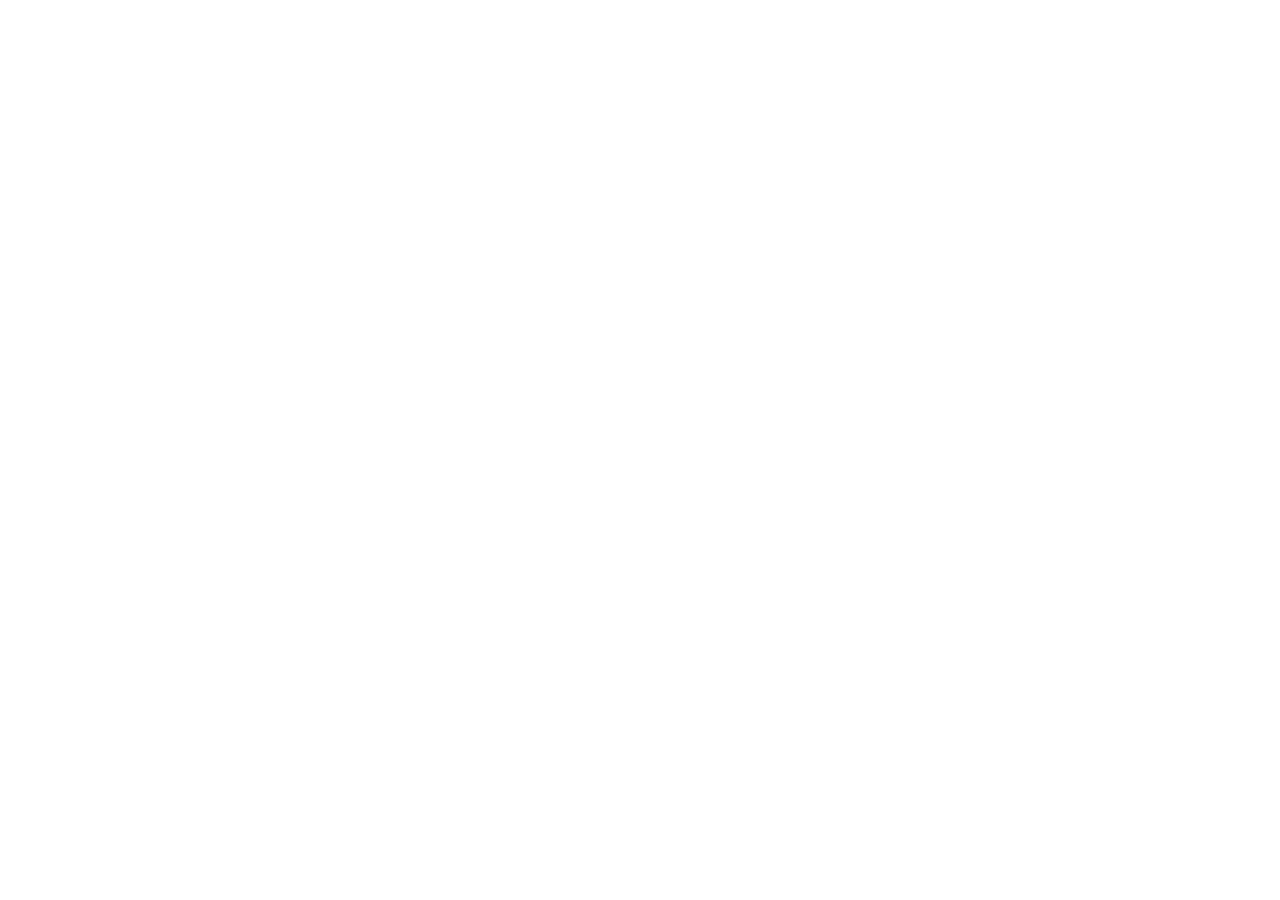
==== index.html @ e3a9a611 "Files added" ====
<!DOCTYPE html>
<html lang="en">
<head>
    <meta charset="UTF-8">
    <meta name="viewport" content="width=device-width, initial-scale=1.0">
    <title>Balgarh Prakalp</title>
    <link rel="stylesheet" href="style.css">
</head>
<body>
    
</body>
</html>
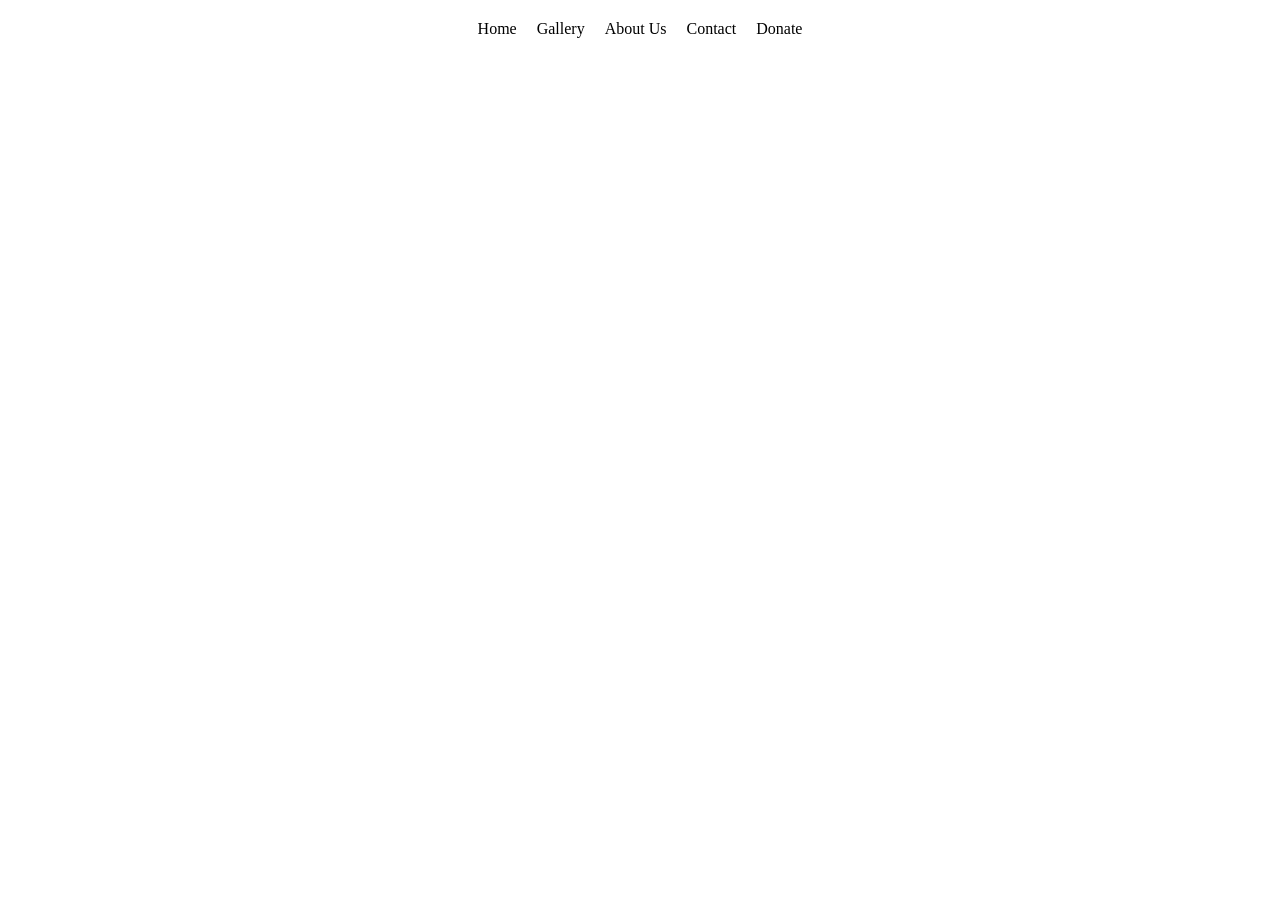
==== commit f2f7b79e: "Nav bar" ====
--- a/index.html
+++ b/index.html
@@ -7,6 +7,16 @@
     <link rel="stylesheet" href="style.css">
 </head>
 <body>
-    
+    <div class="main">
+        <nav>
+            <ul>
+                <li>Home</li>
+                <li>Gallery</li>
+                <li>About Us</li>
+                <li>Contact</li>
+                <li>Donate</li>
+            </ul>
+        </nav>
+    </div>
 </body>
 </html>
--- a/style.css
+++ b/style.css
@@ -0,0 +1,19 @@
+* {
+    margin: 0;
+    padding: 0;
+    box-sizing: border-box;
+}
+.main nav li {
+    list-style: none;
+    margin: 10px;
+}
+.main nav {
+    display: flex;
+    align-items: center;
+    justify-content: space-around;
+}
+.main nav ul {
+    display: flex;
+    align-items: center;
+    margin: 10px;
+}
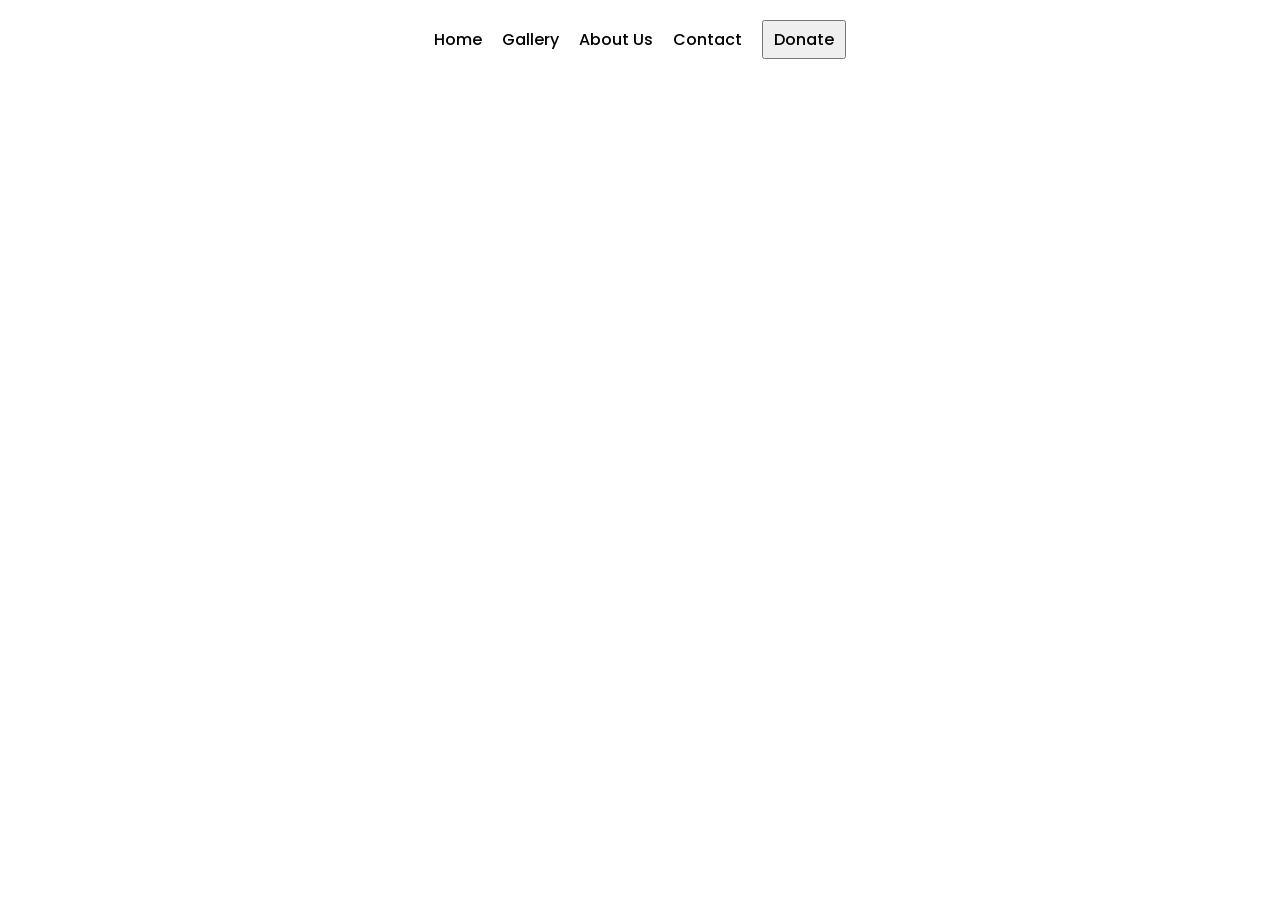
==== commit 8d0559ce: "check" ====
--- a/index.html
+++ b/index.html
@@ -14,7 +14,7 @@
                 <li>Gallery</li>
                 <li>About Us</li>
                 <li>Contact</li>
-                <li>Donate</li>
+                <li><button id="donate">Donate</button></li>
             </ul>
         </nav>
     </div>
--- a/style.css
+++ b/style.css
@@ -1,11 +1,15 @@
+@import url('https://fonts.googleapis.com/css2?family=Poppins:ital,wght@0,100;0,200;0,300;0,400;0,500;0,600;0,700;0,800;0,900;1,100;1,200;1,300;1,400;1,500;1,600;1,700;1,800;1,900&display=swap');
+
 * {
     margin: 0;
     padding: 0;
     box-sizing: border-box;
+    font-family: "Poppins", sans-serif;
 }
 .main nav li {
     list-style: none;
     margin: 10px;
+    font-weight: 500;
 }
 .main nav {
     display: flex;
@@ -16,4 +20,12 @@
     display: flex;
     align-items: center;
     margin: 10px;
+}
+#donate {
+    padding: 5px 10px;
+    font-weight: 500;
+    font-size: medium;
+}
+#donate:hover {
+    font-size: large;
 }
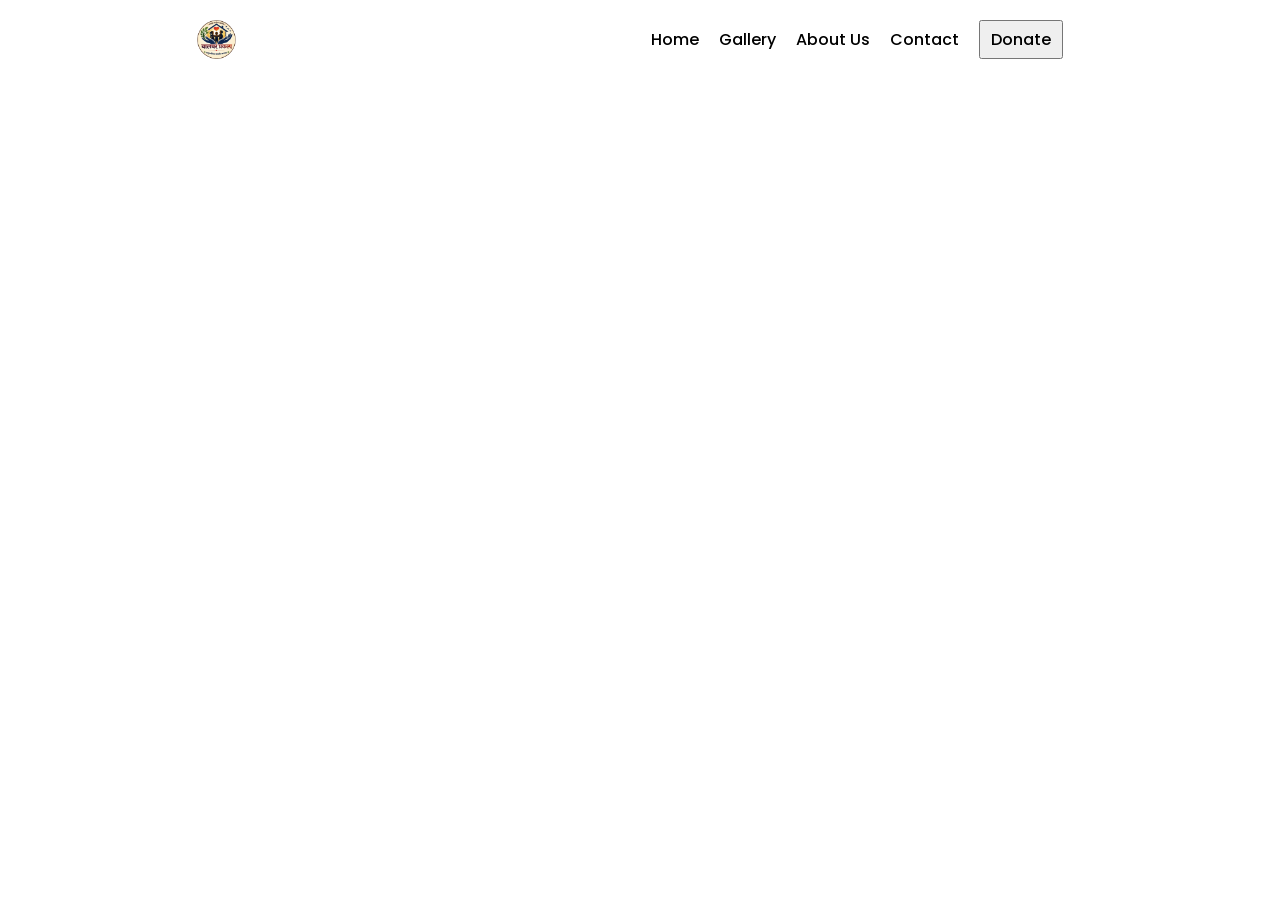
==== commit d0df65e8: "Vector logo" ====
--- a/index.html
+++ b/index.html
@@ -9,6 +9,7 @@
 <body>
     <div class="main">
         <nav>
+            <img id="logo" src="Assets/logo.png" alt="">
             <ul>
                 <li>Home</li>
                 <li>Gallery</li>
--- a/style.css
+++ b/style.css
@@ -28,4 +28,7 @@
 }
 #donate:hover {
     font-size: large;
+}
+#logo {
+    width: 3vw;
 }
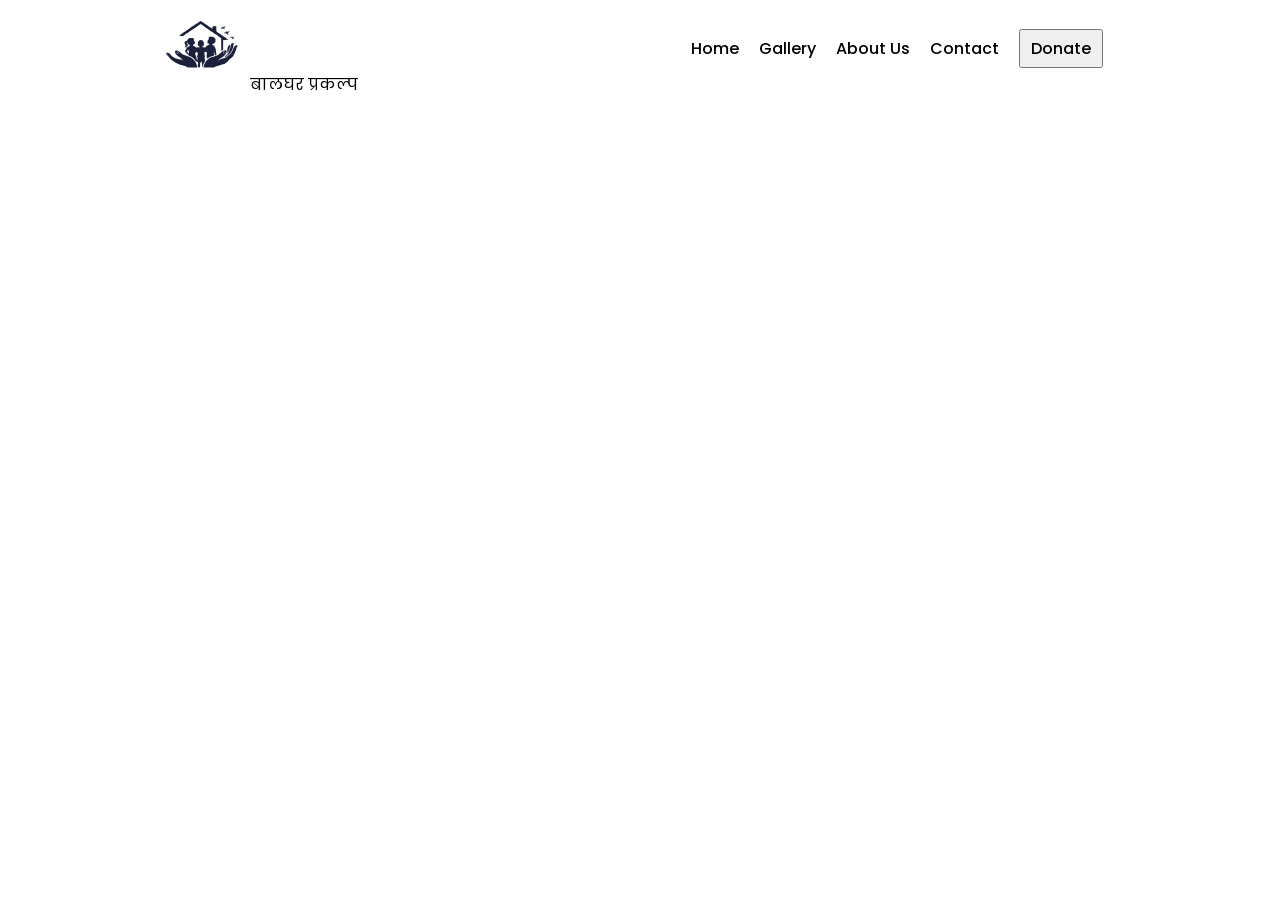
==== commit a4de791f: "beginning" ====
--- a/index.html
+++ b/index.html
@@ -1,23 +1,298 @@
-<!DOCTYPE html>
+<!doctype html>
 <html lang="en">
-<head>
-    <meta charset="UTF-8">
-    <meta name="viewport" content="width=device-width, initial-scale=1.0">
+  <head>
+    <meta charset="UTF-8" />
+    <meta name="viewport" content="width=device-width, initial-scale=1.0" />
     <title>Balgarh Prakalp</title>
-    <link rel="stylesheet" href="style.css">
-</head>
-<body>
+    <link rel="stylesheet" href="style.css" />
+  </head>
+  <body>
     <div class="main">
-        <nav>
-            <img id="logo" src="Assets/logo.png" alt="">
-            <ul>
-                <li>Home</li>
-                <li>Gallery</li>
-                <li>About Us</li>
-                <li>Contact</li>
-                <li><button id="donate">Donate</button></li>
-            </ul>
-        </nav>
+      <nav>
+        <span id="titleLogo">
+          <?xml version="1.0" standalone="no"?>
+          <svg
+            version="1.0"
+            xmlns="http://www.w3.org/2000/svg"
+            width="7vw"
+            viewBox="0 0 1024.000000 1024.000000"
+            preserveAspectRatio="xMidYMid meet"
+          >
+            <g
+              transform="translate(0.000000,1024.000000) scale(0.100000,-0.100000)"
+              fill="#1b213b"
+              stroke="none"
+            >
+              <path
+                d="M4944 7814 c-21 -14 -47 -35 -56 -46 -10 -11 -18 -15 -18 -9 0 12
+-122 -63 -187 -116 -24 -19 -43 -42 -43 -51 0 -13 -2 -14 -8 -4 -10 15 -62 0
+-62 -18 0 -5 -6 -10 -14 -10 -8 0 -24 -12 -35 -26 -12 -15 -21 -21 -21 -15 0
+7 -21 -3 -46 -21 -25 -18 -67 -46 -93 -61 -25 -16 -57 -39 -71 -51 -14 -13
+-41 -32 -60 -42 -19 -10 -50 -31 -68 -46 -18 -16 -39 -28 -47 -28 -8 0 -32
+-17 -54 -38 -22 -21 -42 -34 -44 -29 -1 5 -25 -9 -52 -30 -28 -21 -78 -56
+-112 -77 -36 -21 -63 -45 -64 -54 0 -10 -3 -12 -5 -5 -5 11 -44 -11 -94 -54
+-8 -7 -63 -45 -122 -84 -60 -39 -108 -75 -108 -80 0 -5 -16 -15 -35 -23 -42
+-18 -180 -118 -217 -158 -16 -16 -28 -24 -28 -17 0 6 -15 -5 -34 -24 -19 -20
+-36 -33 -38 -28 -4 10 -181 -116 -201 -143 -8 -10 -18 -16 -23 -13 -5 3 -30
+-10 -54 -29 -25 -19 -58 -42 -75 -51 -25 -13 -199 -127 -214 -140 -3 -2 2 -10
+10 -18 17 -18 98 -36 265 -60 l119 -17 90 56 c50 32 101 67 115 80 14 12 48
+36 75 51 59 34 184 125 204 149 7 9 19 16 26 16 7 0 68 39 135 86 67 47 135
+93 150 102 81 49 231 154 243 172 8 11 29 25 48 31 19 7 41 17 49 24 8 6 74
+51 145 100 72 48 141 98 156 111 14 13 32 24 40 24 9 0 29 16 46 35 17 19 33
+31 35 25 1 -5 29 10 60 35 32 25 61 45 65 45 5 0 35 23 68 50 33 28 66 50 73
+50 8 0 31 13 51 28 20 15 60 43 89 61 28 18 52 40 53 50 0 9 3 11 6 4 3 -9 9
+-10 23 -1 14 9 22 9 34 -1 13 -11 16 -11 16 0 1 8 8 2 16 -13 8 -16 19 -28 25
+-28 13 0 121 -73 139 -94 10 -14 15 -14 21 -4 7 10 9 9 9 -3 0 -8 17 -27 38
+-40 163 -109 211 -143 241 -169 26 -23 37 -27 43 -18 6 10 8 9 8 -4 0 -9 11
+-23 24 -30 14 -7 60 -38 103 -69 43 -30 94 -64 113 -75 19 -10 58 -37 85 -60
+28 -22 77 -58 110 -79 82 -52 139 -91 212 -144 34 -25 78 -54 97 -66 55 -32
+245 -164 313 -217 34 -26 65 -48 68 -48 6 0 78 -49 175 -120 30 -22 108 -76
+174 -121 147 -100 256 -180 278 -205 16 -18 17 -75 19 -701 1 -560 4 -686 15
+-708 8 -15 12 -31 9 -35 -9 -15 14 -21 34 -11 13 7 17 17 14 31 -6 23 23 51
+44 43 7 -3 13 1 13 8 1 9 4 8 11 -3 9 -16 13 -17 38 -3 16 8 31 22 35 30 3 9
+6 271 6 581 l0 564 255 0 c197 0 255 3 255 13 0 8 4 7 10 -3 9 -13 10 -13 10
+0 0 11 2 12 8 3 7 -10 12 -10 25 0 16 11 16 14 2 34 -8 12 -48 43 -88 69 -39
+27 -126 86 -192 132 -66 47 -127 87 -135 90 -8 3 -24 13 -36 23 -11 11 -72 54
+-135 96 -126 85 -324 221 -491 337 -66 47 -109 70 -112 63 -2 -7 -5 -5 -5 4
+-1 9 -28 34 -61 55 -92 59 -91 55 -89 366 1 146 -2 271 -5 277 -11 16 -412 15
+-422 -1 -7 -11 -11 -81 -13 -246 l-1 -33 -94 65 c-52 36 -98 66 -102 66 -4 0
+-18 10 -31 22 -13 12 -23 17 -23 11 0 -6 -15 4 -33 21 -19 17 -76 58 -128 91
+-52 32 -96 62 -99 66 -4 6 -47 35 -125 87 -11 7 -33 20 -49 30 -16 9 -41 27
+-57 40 -58 47 -219 149 -219 139 0 -6 -12 3 -27 19 -16 16 -44 40 -63 52 -19
+12 -89 58 -155 102 -65 44 -127 80 -136 80 -9 0 -34 -12 -55 -26z"
+              />
+              <path
+                d="M7670 7208 c-10 -4 -36 -25 -57 -47 -21 -23 -42 -41 -47 -41 -6 0
+-22 12 -37 26 -34 32 -73 34 -102 5 l-21 -21 21 0 c22 0 53 -34 53 -57 0 -8
+-14 -13 -37 -13 -49 0 -95 -29 -129 -80 -25 -38 -27 -67 -2 -42 6 6 18 8 27 3
+14 -7 91 11 151 36 21 9 32 8 60 -5 14 -6 37 -13 51 -16 14 -3 37 -21 49 -39
+22 -32 25 -33 42 -18 10 9 22 16 26 16 4 0 20 12 36 27 l29 26 -57 18 c-66 21
+-68 30 -26 97 23 36 45 54 102 84 66 34 70 38 43 40 -87 7 -159 7 -175 1z"
+              />
+              <path
+                d="M7850 6660 c-14 -11 -20 -20 -13 -20 18 0 73 -62 73 -82 0 -21 -9
+-22 -59 -7 -62 19 -112 -2 -181 -74 -32 -34 -57 -64 -55 -66 3 -2 11 2 20 9 8
+7 21 10 30 7 8 -4 21 1 30 9 8 9 15 12 15 7 0 -4 42 -8 94 -8 80 0 99 -3 123
+-21 15 -11 47 -31 70 -44 40 -22 53 -42 53 -87 0 -18 4 -21 27 -17 32 6 60 20
+94 48 23 19 24 23 10 37 -9 8 -29 21 -44 29 -46 23 -54 49 -24 74 14 11 33 34
+43 49 17 28 144 97 178 97 8 0 17 4 20 9 7 11 -41 22 -130 28 -77 5 -128 -12
+-168 -56 -26 -28 -32 -27 -51 12 -41 84 -100 110 -155 67z"
+              />
+              <path
+                d="M6030 6081 c0 -5 5 -13 10 -16 25 -15 6 -32 -48 -43 -41 -8 -66 -20
+-86 -41 -28 -29 -23 -46 11 -34 14 5 12 0 -8 -23 -27 -29 -49 -66 -49 -80 0
+-4 14 5 32 22 17 16 29 22 26 14 -4 -8 -9 -24 -14 -35 -5 -14 3 -10 29 14 21
+19 37 30 37 25 0 -6 -12 -21 -26 -35 -36 -33 -50 -65 -59 -127 -7 -53 -7 -53
+-61 -77 -55 -24 -63 -39 -44 -75 7 -13 7 -21 0 -25 -19 -12 -10 -34 20 -52 39
+-23 38 -31 -5 -39 -31 -5 -50 -24 -25 -24 5 0 1 -19 -10 -42 -21 -47 -15 -62
+28 -73 38 -9 169 -92 176 -111 3 -9 6 -26 6 -39 0 -13 4 -25 10 -27 5 -1 -40
+-18 -100 -37 l-111 -35 -120 -123 c-65 -68 -122 -123 -125 -123 -3 0 -20 -11
+-38 -25 -34 -26 -66 -25 -66 1 0 8 -9 23 -21 35 -18 18 -31 21 -102 18 -90 -3
+-127 5 -127 27 0 8 15 36 33 63 27 43 36 49 58 44 21 -4 32 2 57 35 52 65 67
+129 37 162 -11 13 -13 24 -5 51 17 59 12 163 -8 190 -11 13 -22 36 -25 51 -4
+14 -28 44 -53 67 -40 35 -43 39 -20 35 38 -7 33 21 -6 37 -18 8 -63 14 -100
+14 -38 0 -61 3 -52 8 8 4 14 13 14 19 0 11 -70 6 -102 -7 -13 -5 -18 -2 -18 9
+0 21 -26 21 -34 -1 -6 -14 -8 -14 -22 3 -14 19 -15 19 -27 0 -16 -26 -30 -38
+-107 -94 -41 -30 -74 -64 -90 -92 -22 -41 -25 -56 -26 -160 0 -63 -5 -124 -11
+-135 -14 -26 -6 -72 20 -110 31 -46 79 -95 94 -95 20 0 98 -90 98 -114 0 -16
+-6 -21 -25 -19 -86 6 -168 13 -185 15 -14 2 -21 -3 -23 -18 -2 -16 -8 -21 -23
+-17 -15 4 -22 0 -26 -16 -8 -31 -62 -29 -93 4 -48 52 -126 104 -173 116 -26 7
+-47 19 -47 26 0 18 -26 29 -97 43 l-63 13 0 49 c0 62 11 82 52 98 118 45 130
+52 145 81 10 20 12 141 4 247 -1 7 -14 18 -30 23 -43 15 -59 47 -64 130 -2 41
+-8 83 -12 94 -8 19 -8 19 12 2 11 -9 23 -14 26 -10 19 19 1 52 -62 113 -74 72
+-111 87 -172 70 -20 -6 -39 -6 -51 1 -12 6 -40 8 -67 5 -25 -4 -78 -8 -117
+-10 -102 -5 -168 -37 -232 -115 -28 -34 -59 -83 -69 -111 -12 -34 -24 -50 -38
+-52 -11 -2 -19 -9 -17 -16 2 -9 -7 -11 -30 -7 -44 8 -111 -17 -166 -62 -50
+-41 -64 -69 -82 -166 -10 -53 -10 -73 0 -97 14 -34 35 -41 27 -9 -3 12 -2 18
+2 13 5 -5 14 -31 20 -59 7 -27 23 -66 37 -86 47 -68 44 -135 -7 -193 l-30 -35
+28 -3 c25 -3 29 -8 34 -47 7 -52 53 -101 96 -101 25 0 26 1 8 20 -27 29 -16
+99 24 148 17 22 31 45 31 51 0 6 5 11 10 11 13 0 -15 -57 -44 -88 l-21 -24 35
+17 c44 21 77 68 90 126 9 40 9 38 5 -21 -4 -50 -2 -61 7 -52 7 7 14 51 16 102
+4 83 2 94 -24 147 -15 32 -36 70 -46 84 -11 14 -21 32 -22 40 -2 8 -8 27 -14
+42 -16 38 -15 89 1 111 11 16 17 16 34 6 13 -9 19 -20 15 -32 -9 -36 29 -135
+75 -192 56 -72 113 -113 169 -122 41 -6 63 -24 30 -24 -8 0 -18 -5 -22 -11 -4
+-8 1 -9 17 -4 23 8 23 7 6 -18 -26 -40 -20 -46 9 -9 14 17 30 32 35 32 20 0 8
+-40 -18 -59 -16 -12 -34 -26 -40 -31 -7 -6 -13 -8 -13 -6 0 3 -28 -8 -62 -26
+-58 -29 -134 -96 -185 -162 -13 -17 -23 -24 -23 -16 0 8 -13 -1 -29 -20 -16
+-19 -27 -38 -25 -41 2 -4 -3 -12 -11 -19 -11 -9 -12 -16 -4 -26 8 -9 4 -17
+-16 -30 -14 -9 -23 -19 -21 -22 3 -2 -3 -17 -14 -32 -11 -15 -16 -31 -12 -35
+4 -5 2 -5 -5 -1 -12 6 -48 -35 -72 -82 -21 -39 -15 -96 12 -143 36 -60 115
+-141 130 -133 7 4 9 4 5 -1 -19 -21 70 -112 182 -187 29 -20 35 -30 35 -60 0
+-40 36 -78 73 -78 11 0 25 -7 33 -16 11 -14 128 -73 154 -78 6 -1 44 -22 85
+-46 93 -55 239 -170 306 -241 57 -61 183 -228 207 -276 9 -17 21 -34 27 -38 5
+-3 31 6 59 19 42 22 50 23 55 10 3 -9 4 -20 0 -25 -9 -15 23 -53 63 -74 37
+-20 38 -21 38 -80 1 -33 -7 -107 -18 -164 -17 -102 -17 -105 2 -170 11 -36 26
+-91 34 -121 l13 -55 78 0 c44 0 82 5 87 11 5 6 11 40 14 75 3 35 11 100 18
+144 7 44 13 125 12 180 l-2 100 42 45 c34 36 46 59 61 117 l18 73 12 -38 c7
+-20 13 -52 12 -71 -1 -27 5 -39 31 -60 42 -35 50 -74 51 -250 0 -97 5 -163 16
+-205 27 -104 39 -98 74 39 46 179 137 398 216 523 32 49 33 56 24 95 -5 23
+-17 109 -26 191 -8 82 -18 155 -21 162 -3 7 5 27 17 44 20 28 21 35 11 98 -5
+37 -13 90 -17 117 -3 28 -15 75 -25 105 -21 60 -24 111 -9 139 5 10 10 55 11
+99 l2 80 26 -16 c14 -9 33 -22 42 -29 13 -11 19 -10 34 7 18 20 19 20 39 1 33
+-29 66 -44 66 -29 0 6 7 3 15 -8 8 -10 15 -15 15 -11 0 4 10 3 21 -4 21 -11
+21 -16 15 -108 -10 -148 -27 -252 -48 -294 l-19 -38 36 -14 c40 -17 40 -21 24
+-125 -5 -37 -9 -87 -7 -110 l3 -42 110 81 c107 79 259 164 300 168 34 3 95 33
+95 46 0 9 2 9 8 0 6 -9 14 -9 37 2 41 18 122 43 170 51 22 4 57 15 79 26 36
+18 38 21 32 56 -17 110 -31 332 -26 402 2 29 30 -53 61 -178 34 -139 78 -262
+93 -262 9 0 78 29 116 49 20 11 24 71 11 151 -6 36 -18 110 -27 165 -9 55 -19
+105 -23 110 -5 6 -14 32 -21 59 -13 46 -12 49 10 66 l23 17 -62 157 c-33 86
+-61 160 -61 164 -2 25 -42 86 -80 120 -72 63 -166 136 -199 154 -40 22 -50 47
+-26 64 13 10 21 11 25 3 4 -6 14 0 24 15 12 18 25 26 47 26 17 0 32 6 35 15 4
+8 14 15 24 15 11 0 22 5 25 10 4 6 10 8 15 5 5 -3 14 5 21 17 16 31 57 68 74
+68 22 0 63 61 74 110 18 76 14 144 -10 174 -11 14 -17 26 -12 26 13 0 28 -13
+46 -40 13 -19 17 -21 17 -7 0 26 -24 80 -46 101 -19 20 -20 20 46 -2 9 -3 6 2
+-5 11 -11 9 -27 17 -35 17 -12 0 -14 11 -12 48 3 35 -1 52 -12 61 -14 12 -16
+9 -16 -25 l-1 -39 -14 40 c-8 25 -34 58 -66 87 -53 48 -189 127 -189 109 0 -5
+5 -13 10 -16 6 -3 10 -11 10 -17 0 -6 -8 -4 -18 5 -10 10 -22 14 -25 11 -4 -4
+-12 -2 -19 3 -19 15 -78 22 -78 9 0 -6 -4 -5 -9 3 -5 7 -13 11 -19 7 -6 -3
+-13 -2 -17 4 -3 5 -26 10 -51 10 -25 0 -62 9 -84 20 -22 11 -40 16 -40 11z
+m-2827 -626 c-3 -9 -8 -14 -10 -11 -3 3 -2 9 2 15 9 16 15 13 8 -4z m-26 -77
+c-3 -8 -6 -5 -6 6 -1 11 2 17 5 13 3 -3 4 -12 1 -19z m1203 -839 c0 -5 7 -9
+15 -9 12 0 13 -4 6 -19 -6 -10 -8 -20 -6 -23 3 -3 -3 -13 -14 -22 -19 -17 -19
+-16 -23 37 -2 41 0 53 10 50 6 -3 12 -9 12 -14z m1352 -35 l-4 -35 -24 22
+c-29 27 -30 39 -4 46 11 3 20 10 20 17 0 7 3 7 8 -1 4 -7 6 -29 4 -49z m-2137
+2 c14 6 30 -29 20 -45 -3 -5 0 -13 6 -16 5 -4 8 -13 5 -21 -3 -7 -1 -16 5 -20
+6 -3 8 -12 5 -20 -3 -7 -1 -16 5 -20 5 -3 9 -13 8 -22 -1 -10 1 -24 5 -33 4
+-9 6 -47 4 -85 -3 -64 -5 -69 -25 -68 -13 0 -23 -4 -23 -9 0 -13 -107 130
+-140 188 -42 75 -41 87 8 133 23 21 42 35 42 30 0 -13 44 2 49 16 3 8 6 7 8
+-1 3 -7 10 -10 18 -7z m1055 -388 c11 -107 10 -108 -19 -180 -16 -40 -32 -86
+-35 -103 -18 -111 -19 -104 15 -136 l32 -30 -12 -122 c-6 -67 -17 -153 -23
+-192 l-12 -69 -24 89 c-13 50 -29 119 -36 155 -16 78 -56 222 -98 345 -30 90
+-42 122 -80 204 l-20 45 21 15 c11 9 23 29 27 44 5 21 20 35 58 54 28 14 59
+32 69 41 15 13 21 13 43 2 22 -12 29 -12 52 1 27 15 27 15 29 -21 2 -19 8 -83
+13 -142z"
+              />
+              <path
+                d="M8535 6035 c-17 -7 -24 -14 -16 -14 8 -1 20 -9 27 -18 26 -35 17 -41
+-50 -36 -54 5 -70 2 -99 -16 -59 -36 -55 -51 11 -53 80 -2 85 -3 100 -11 7 -5
+12 -3 12 5 0 8 3 9 8 3 9 -13 79 -57 114 -72 20 -9 29 -22 35 -53 l8 -42 53
+39 c44 32 49 40 36 48 -74 46 -78 77 -19 139 24 25 46 46 50 46 4 0 19 8 33
+19 15 10 36 21 47 24 11 2 -21 5 -72 6 l-92 1 -40 -38 c-39 -37 -40 -38 -50
+-15 -6 12 -23 29 -38 37 -24 12 -33 12 -58 1z"
+              />
+              <path
+                d="M8604 5317 c-8 -4 -14 -16 -15 -25 0 -12 -2 -13 -6 -3 -4 9 -19 -1
+-50 -34 -24 -26 -41 -50 -39 -53 3 -3 0 -10 -7 -16 -7 -6 -21 -38 -32 -71 -10
+-33 -22 -65 -27 -71 -4 -6 -9 -24 -11 -40 -2 -17 -7 -35 -11 -42 -4 -6 -9 -40
+-11 -74 -8 -110 -22 -175 -53 -240 -27 -57 -43 -94 -46 -108 -1 -3 -7 -15 -14
+-27 -7 -13 -10 -23 -7 -23 3 0 0 -10 -7 -22 -7 -13 -12 -30 -13 -39 0 -9 -5
+-22 -11 -30 -7 -8 -26 -60 -44 -116 l-32 -102 -159 -158 c-328 -324 -314 -308
+-285 -332 10 -8 16 -9 21 -1 3 6 10 8 15 5 4 -3 13 2 20 10 7 8 18 15 24 15 6
+0 37 20 68 45 32 25 60 45 63 45 12 0 121 94 137 118 10 15 18 21 18 14 0 -7
+15 2 33 20 18 19 68 55 110 81 42 26 79 57 83 69 4 14 9 17 14 8 9 -14 50 33
+50 58 0 8 12 30 26 49 14 18 27 43 29 54 2 12 17 38 32 58 36 46 133 201 133
+211 0 4 6 13 14 19 8 7 12 21 9 32 -3 11 1 27 10 37 9 9 16 19 16 22 0 7 9 35
+28 85 21 56 24 73 24 129 -1 28 5 57 13 65 17 20 34 135 41 267 4 83 2 104
+-10 114 -12 10 -15 10 -15 -1 0 -11 -2 -11 -9 -1 -8 14 -91 13 -117 -1z m84
+-194 c-1 -94 -1 -96 -10 -43 -8 49 -3 140 7 140 2 0 4 -44 3 -97z m10 -138
+c-3 -3 -9 2 -12 12 -6 14 -5 15 5 6 7 -7 10 -15 7 -18z"
+              />
+              <path
+                d="M8269 5100 c-51 -27 -92 -78 -86 -107 3 -19 2 -21 -10 -12 -10 9 -17
+9 -25 1 -7 -7 -8 -12 -3 -12 4 0 1 -8 -7 -17 -19 -22 -49 -99 -41 -106 3 -3 1
+-12 -3 -19 -4 -7 -9 -19 -10 -28 -1 -8 -5 -33 -9 -55 -4 -22 -9 -49 -10 -60
+-2 -11 -4 -22 -5 -25 -1 -3 -2 -9 -1 -14 1 -4 -4 -14 -10 -22 -6 -8 -8 -14 -4
+-14 4 0 2 -7 -5 -15 -7 -8 -9 -15 -5 -15 4 0 0 -11 -9 -25 -9 -14 -14 -30 -11
+-35 3 -5 1 -11 -4 -14 -5 -4 1 -33 16 -69 23 -56 25 -71 20 -153 -7 -113 1
+-125 54 -83 21 17 38 33 37 37 -1 4 1 14 5 22 10 28 59 185 63 204 2 11 8 24
+13 29 5 5 7 15 5 22 -3 6 2 18 11 25 8 7 15 18 15 24 0 6 16 42 35 79 25 50
+33 76 28 97 -3 16 -2 37 2 47 4 10 8 32 10 48 3 37 8 62 29 148 21 89 20 114
+-3 127 -27 14 -40 12 -82 -10z"
+              />
+              <path
+                d="M9015 5070 c-25 -10 -141 -113 -169 -148 -11 -14 -22 -35 -23 -46 -2
+-11 -12 -29 -22 -41 -27 -30 -70 -107 -75 -135 -2 -14 -5 -26 -7 -27 -1 -2 -2
+-6 -4 -10 -1 -5 -5 -16 -9 -25 -4 -9 -8 -22 -10 -30 -1 -7 -5 -19 -9 -25 -5
+-7 -5 -13 -2 -13 4 0 -3 -13 -14 -29 -11 -15 -17 -32 -13 -36 4 -4 -5 -17 -19
+-28 -28 -23 -84 -107 -72 -107 4 0 -1 -6 -11 -13 -9 -7 -18 -20 -19 -29 -2 -9
+-9 -24 -17 -33 -8 -10 -16 -29 -18 -43 -2 -14 -13 -33 -25 -42 -12 -10 -35
+-44 -50 -77 -21 -43 -39 -64 -68 -81 -21 -12 -39 -27 -39 -32 0 -6 -6 -10 -13
+-10 -8 0 -30 -16 -50 -35 -20 -19 -41 -35 -47 -35 -6 0 -13 -7 -16 -15 -4 -8
+-13 -15 -20 -15 -8 0 -20 -11 -26 -25 -7 -16 -14 -21 -18 -15 -4 7 -15 -2 -28
+-22 -12 -18 -22 -27 -22 -20 0 10 -137 -91 -165 -123 -5 -6 -27 -21 -47 -34
+-21 -12 -38 -28 -38 -34 0 -8 -3 -7 -9 2 -7 11 -13 9 -30 -8 -11 -11 -21 -17
+-21 -12 0 8 -175 -38 -197 -52 -7 -5 -17 -6 -22 -2 -6 3 -14 -3 -20 -12 -6
+-10 -11 -13 -11 -6 0 7 -15 4 -41 -9 -24 -11 -51 -17 -65 -14 -12 3 -26 1 -29
+-5 -4 -6 -13 -8 -20 -5 -7 2 -22 -4 -34 -15 -12 -11 -21 -15 -21 -10 0 15
+-110 -44 -145 -77 -17 -15 -51 -51 -77 -78 -25 -28 -54 -54 -63 -58 -9 -3 -14
+-10 -11 -15 3 -5 -1 -11 -9 -15 -21 -8 10 52 62 121 38 51 150 173 159 173 2
+0 38 27 80 60 41 33 126 94 189 136 63 42 133 94 155 115 22 21 44 39 49 39 8
+0 63 62 158 179 15 19 26 37 25 39 -2 3 2 8 9 13 7 4 14 15 16 23 2 9 4 23 6
+32 2 9 11 20 20 25 19 11 37 69 37 122 0 117 -132 198 -241 149 -45 -20 -90
+-34 -122 -37 -9 -1 -26 -10 -36 -19 -9 -9 -21 -16 -26 -16 -15 0 -136 -92
+-185 -140 -28 -27 -50 -44 -50 -38 0 6 -11 -1 -25 -16 -13 -14 -28 -26 -34
+-26 -5 0 -18 -15 -30 -32 -11 -18 -21 -27 -21 -20 0 14 -103 -67 -142 -112
+-14 -17 -29 -28 -33 -24 -4 4 -20 -1 -34 -12 -89 -63 -283 -145 -437 -185 -54
+-14 -102 -31 -106 -38 -6 -9 -8 -9 -8 2 0 10 -3 11 -13 3 -7 -6 -22 -10 -32
+-10 -36 3 -224 -62 -234 -80 -6 -10 -11 -12 -11 -4 0 16 -98 -33 -210 -106
+-91 -59 -268 -228 -337 -323 -49 -66 -152 -248 -158 -277 -2 -11 -12 -33 -22
+-48 -10 -16 -17 -29 -16 -31 1 -1 -4 -18 -12 -38 -8 -19 -17 -42 -19 -52 -1
+-10 -6 -26 -10 -35 -4 -9 -9 -23 -10 -32 -1 -8 -5 -19 -9 -22 -4 -4 -7 -20 -7
+-35 0 -15 -5 -31 -10 -34 -6 -4 -8 -11 -4 -16 3 -5 0 -16 -6 -24 -7 -8 -9 -15
+-5 -15 4 0 2 -6 -4 -14 -9 -10 -7 -17 5 -27 25 -20 1003 -27 1015 -7 7 11 9
+11 9 0 0 -16 90 -13 102 3 5 6 8 5 8 -2 0 -19 44 -16 71 6 13 10 38 25 56 34
+17 9 38 24 47 32 10 10 16 12 16 5 0 -9 7 -8 23 2 12 8 49 22 82 32 33 10 66
+25 73 34 9 11 12 12 12 3 0 -10 3 -11 13 -2 8 6 17 8 20 4 4 -3 10 2 13 11 5
+13 9 14 14 6 5 -8 13 -9 21 -4 8 5 23 10 34 11 11 2 25 10 31 19 9 12 13 12
+16 2 4 -11 8 -10 21 1 10 7 17 10 17 6 0 -4 7 -2 15 5 8 6 18 9 23 6 5 -3 21
+2 36 9 16 8 32 13 36 10 5 -3 13 3 19 12 6 10 11 13 11 7 0 -16 158 27 170 45
+4 8 17 12 29 8 12 -3 24 -1 27 5 3 5 12 7 20 4 7 -3 18 3 23 12 8 14 11 14 11
+2 0 -12 4 -10 15 4 11 14 15 16 15 5 1 -10 4 -10 14 4 8 10 16 13 17 8 3 -7
+14 -5 33 4 15 8 37 15 47 15 10 0 23 8 28 18 6 9 11 12 11 5 0 -12 91 19 120
+42 8 7 35 22 60 34 58 27 86 49 110 86 11 17 20 23 20 15 0 -8 33 19 74 59 41
+41 73 79 72 85 -2 6 -1 7 2 3 2 -5 52 42 111 102 59 61 112 111 118 111 6 0
+34 27 63 60 29 33 58 60 65 60 6 0 40 32 74 70 35 39 68 70 76 70 7 0 30 21
+51 48 21 26 44 51 51 55 11 7 67 95 68 107 1 3 6 15 13 28 7 12 10 22 6 22 -4
+0 0 8 9 18 17 18 71 130 72 147 0 6 8 21 17 35 9 14 29 57 43 95 15 39 30 75
+34 80 5 6 16 33 27 60 10 28 23 59 30 70 7 11 13 23 14 27 0 4 8 25 17 45 13
+32 14 48 3 106 -12 67 -12 173 1 192 3 6 12 27 18 47 7 21 17 41 23 44 7 4 8
+-2 3 -17 -5 -13 -9 -33 -10 -44 -1 -11 -4 -20 -5 -20 -5 0 -11 -51 -13 -110
+-2 -54 0 -60 18 -60 11 0 20 5 20 10 1 17 27 89 37 102 5 6 11 24 14 39 3 16
+9 33 14 39 4 5 16 36 25 67 18 63 13 85 -27 112 -24 17 -119 21 -153 6z
+m-1272 -653 c13 2 7 -4 -15 -17 -21 -11 -38 -28 -38 -38 0 -14 -2 -15 -9 -3
+-8 12 -12 10 -22 -12 -7 -16 -15 -23 -19 -17 -8 13 -70 -53 -70 -74 0 -19 40
+-54 40 -35 1 8 9 -2 19 -21 11 -19 31 -48 45 -63 l26 -28 41 23 c22 12 67 47
+99 76 47 42 58 48 55 31 -3 -12 -15 -33 -27 -47 -28 -30 -122 -91 -161 -104
+-26 -10 -32 -7 -73 36 -24 25 -44 49 -44 53 0 4 -14 22 -32 40 -28 29 -30 35
+-20 55 21 38 62 92 62 79 0 -7 13 -2 30 11 17 12 30 29 30 37 0 13 2 13 9 2 7
+-11 12 -10 27 6 11 10 20 16 22 12 2 -4 13 -5 25 -2z"
+              />
+              <path
+                d="M2179 4466 c-85 -23 -136 -95 -130 -186 3 -53 108 -245 160 -294 24
+-22 58 -55 75 -72 49 -48 113 -96 227 -172 58 -38 131 -90 162 -116 31 -25 60
+-46 63 -46 21 0 180 -180 211 -238 l36 -67 -74 71 c-96 92 -103 94 -379 118
+-153 14 -158 15 -335 81 -247 92 -294 115 -351 169 -27 26 -69 62 -93 79 -61
+44 -82 66 -194 199 -103 122 -132 145 -251 192 -103 41 -154 34 -226 -30 -33
+-30 -40 -42 -35 -61 15 -62 180 -263 204 -249 26 16 -9 110 -71 194 -43 58
+-22 59 26 1 50 -59 71 -113 79 -205 4 -37 41 -86 167 -217 217 -225 207 -217
+485 -401 110 -73 236 -158 280 -190 138 -99 260 -152 535 -229 262 -73 350
+-94 350 -83 0 6 5 3 11 -6 5 -10 28 -21 50 -24 22 -4 42 -11 45 -15 3 -5 10
+-7 15 -3 5 3 16 0 24 -6 12 -10 15 -10 15 1 0 9 4 8 13 -3 17 -23 87 -51 87
+-35 0 6 7 1 16 -12 13 -18 18 -20 25 -10 6 10 9 10 9 2 0 -7 25 -28 55 -48 42
+-27 66 -35 100 -35 29 0 45 4 45 13 0 9 2 9 8 -1 7 -10 114 -12 503 -10 474 3
+494 4 497 22 2 10 -9 62 -26 115 -16 53 -39 130 -52 171 -24 81 -103 246 -149
+314 -15 22 -35 55 -44 71 -22 44 -110 147 -212 250 -163 164 -372 281 -629
+351 -213 59 -278 80 -385 128 -55 25 -105 46 -109 46 -4 0 -33 19 -64 43 -31
+23 -92 69 -135 101 -43 32 -101 80 -128 106 -28 26 -84 68 -125 95 -41 27 -87
+57 -103 67 -42 29 -108 55 -157 63 -25 3 -52 8 -60 10 -8 2 -36 -2 -61 -9z
+m140 -81 c16 -8 31 -12 34 -9 6 6 127 -112 127 -124 0 -5 -16 -23 -35 -42 -19
+-19 -35 -39 -35 -45 0 -5 -9 -16 -20 -23 -12 -7 -18 -17 -15 -22 7 -12 -34
+-40 -59 -40 -11 0 -38 11 -60 24 -42 25 -131 104 -131 117 0 4 -3 11 -7 15 -5
+4 -8 11 -8 15 0 4 30 -22 67 -57 37 -35 80 -70 97 -78 l31 -16 67 73 c37 39
+67 76 68 81 0 13 -69 77 -125 114 -49 33 -47 44 4 17z"
+              />
+            </g>
+          </svg>
+          <span class="title">बालघर प्रकल्प</span>
+        </span>
+        <ul>
+          <li>Home</li>
+          <li>Gallery</li>
+          <li>About Us</li>
+          <li>Contact</li>
+          <li><button id="donate">Donate</button></li>
+        </ul>
+      </nav>
     </div>
-</body>
-</html>+  </body>
+</html>
--- a/style.css
+++ b/style.css
@@ -1,34 +1,41 @@
-@import url('https://fonts.googleapis.com/css2?family=Poppins:ital,wght@0,100;0,200;0,300;0,400;0,500;0,600;0,700;0,800;0,900;1,100;1,200;1,300;1,400;1,500;1,600;1,700;1,800;1,900&display=swap');
+@import url("https://fonts.googleapis.com/css2?family=Poppins:ital,wght@0,100;0,200;0,300;0,400;0,500;0,600;0,700;0,800;0,900;1,100;1,200;1,300;1,400;1,500;1,600;1,700;1,800;1,900&display=swap");
 
 * {
-    margin: 0;
-    padding: 0;
-    box-sizing: border-box;
-    font-family: "Poppins", sans-serif;
+  margin: 0;
+  padding: 0;
+  box-sizing: border-box;
+  font-family: "Poppins", sans-serif;
 }
 .main nav li {
-    list-style: none;
-    margin: 10px;
-    font-weight: 500;
+  list-style: none;
+  margin: 10px;
+  font-weight: 500;
 }
 .main nav {
-    display: flex;
-    align-items: center;
-    justify-content: space-around;
+  display: flex;
+  align-items: center;
+  justify-content: space-around;
 }
 .main nav ul {
-    display: flex;
-    align-items: center;
-    margin: 10px;
+  display: flex;
+  align-items: center;
+  margin: 10px;
 }
 #donate {
-    padding: 5px 10px;
-    font-weight: 500;
-    font-size: medium;
+  padding: 5px 10px;
+  font-weight: 500;
+  font-size: medium;
 }
 #donate:hover {
-    font-size: large;
+  font-size: large;
 }
 #logo {
-    width: 3vw;
-}+  width: 3vw;
+}
+.title {
+  /* background-color: red; */
+}
+#titleLogo {
+  justify-content: center;
+  align-items: center;
+}
